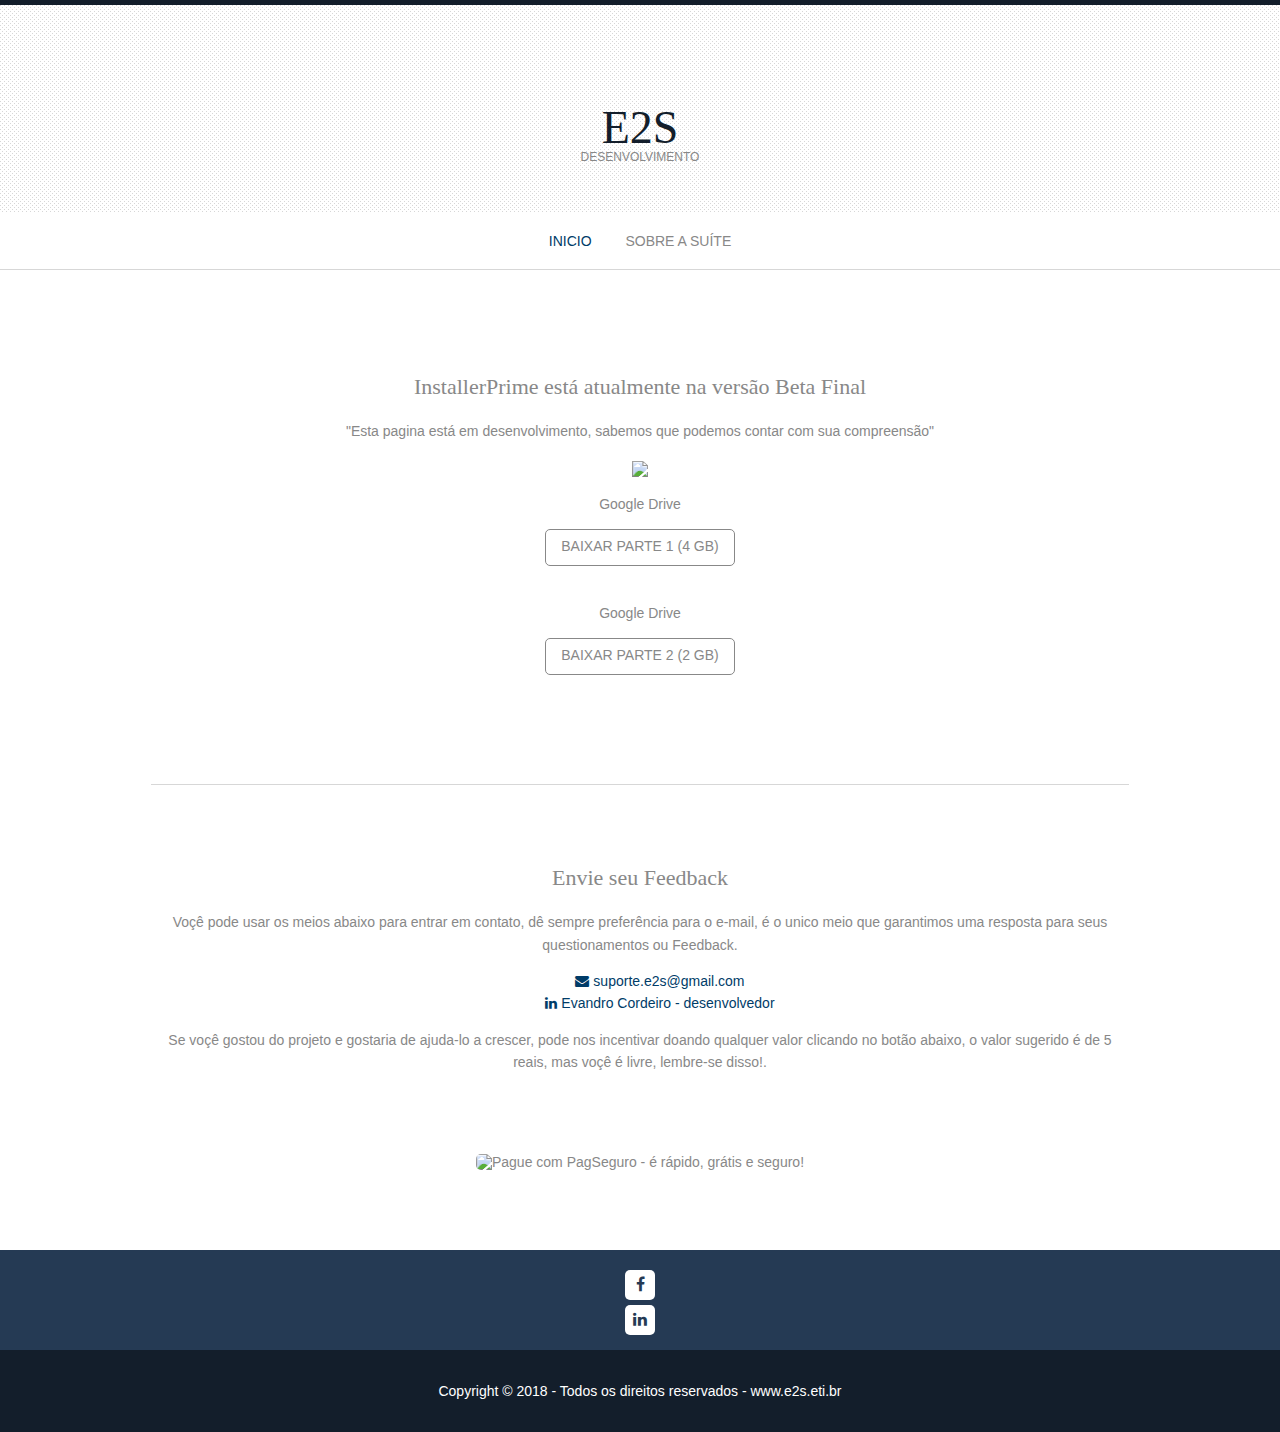
==== contact.html @ c91b610c "Update contact.html" ====
<!DOCTYPE html>

<html>
<head>
<title>E2S Desenvolvimento</title>
<meta charset="utf-8">
<meta name="viewport" content="width=device-width, initial-scale=1.0, maximum-scale=1.0, user-scalable=no">
<link href="layout/styles/layout.css" rel="stylesheet" type="text/css" media="all">

<script language="JavaScript" type="text/javascript">
<!--
var vCont = 0;
function conta(){
vCont = vCont + 1;
document.getElementById('contador').value = vCont;
}
//-->
</script>
</head>
<body id="top">

<div class="wrapper row1">
  <header id="header" class="hoc clear"> 
  
    <div id="logo">
      <h1><a href="index.html">E2S</a></h1>
      <p>Desenvolvimento</p>
    </div>
   
  </header>
</div>

<div class="wrapper row2">
  <nav id="mainav" class="hoc clear"> 
  
    <ul class="clear">
      <li class="active"><a href="index.html">Inicio</a></li>
      <li><a href="suite.html">Sobre a suíte</a></li>
    </ul>

  </nav>
</div>

<div id="drive" class="wrapper row3">
<section class="group center">
<h2 class="heading"><br><br><br><br>InstallerPrime está atualmente na versão Beta Final</h2>
<center><p>"Esta pagina está em desenvolvimento, sabemos que podemos contar com sua compreensão"</p></center>
<center><img  width="24" height="24" src='images/drive.png'/><p>Google Drive</p></center>
<a class="btn"  href="https://drive.google.com/file/d/1_bEuiXHigcuoL510w7KrJ0JxFjh6XC41/view?usp=sharing" target="_blank" value="Baixar parte 1 (4 GB)" onclick="conta();">Baixar parte 1 (4 GB)</a><br><br>
<!-- <center><input type="text" id="contador" name="isso"  size="5" /></center> -->
<center><p>Google Drive</p></center>
<a class="btn"  href="https://drive.google.com/file/d/1De5L7jbhelhsJ4rB34UxVTHC0vvTZfUJ/view?usp=sharing" target="_blank" value="Baixar parte 1 (4 GB)" onclick="conta();">Baixar parte 2 (2 GB)</a><br><br>
<!--<center><input type="text" id="contador" name="isso"  size="5" /></center> -->

</section>
  
</div>

<div class="wrapper row3">
  <main class="container hoc clear"> 

    <hr class="btmspace-80">
    <section class="group center">
      <div class="center btmspace-80">
        <h6>Envie seu Feedback</h6>
		<p>Voçê pode usar os meios abaixo para entrar em contato, dê sempre preferência para o e-mail, é o unico meio que garantimos uma resposta para seus questionamentos ou Feedback.</p>
		<ul>
		<a class="faicon-envelope" target="_blank"><i class="fa fa-envelope"></i> suporte.e2s@gmail.com</a><br>
		<a class="faicon-linkedin" href="https://www.linkedin.com/in/evandro-cordeiro-485651ba/" target="_blank"><i class="fa fa-linkedin"></i> Evandro Cordeiro - desenvolvedor</a><br>
		</ul> 
		<p>Se voçê gostou do projeto e gostaria de ajuda-lo a crescer, pode nos incentivar doando qualquer valor clicando no botão abaixo, o valor sugerido é de 5 reais, mas voçê é livre, lembre-se disso!.<br></p>
      </div>
	  <!-- INICIO FORMULARIO BOTAO PAGSEGURO -->
	<center><form action="https://pagseguro.uol.com.br/checkout/v2/donation.html" target="_blank" method="post">
	<!-- NÃO EDITE OS COMANDOS DAS LINHAS ABAIXO -->
	<input type="hidden" name="currency" value="BRL" />
	<input type="hidden" name="receiverEmail" value="evandro.cor@hotmail.com" />
	<input type="hidden" name="iot" value="button" />
	<input type="image" src="https://stc.pagseguro.uol.com.br/public/img/botoes/doacoes/209x48-doar-assina.gif" name="submit" alt="Pague com PagSeguro - é rápido, grátis e seguro!" />
</form></center>
<!-- FINAL FORMULARIO BOTAO PAGSEGURO -->
 
    </section>
    <div id="pagseguro" class="clear"></div>
  </main>
</div>

<div id="contato" class="wrapper row4">
  <footer id="footer" class="hoc clear"> 
   

      <ul class="faico clear">
        <center><li><a class="faicon-facebook" href="#" target="_blank"><i class="fa fa-facebook"></i></a></li></center>
        <center><li><a class="faicon-linkedin" href="https://www.linkedin.com/in/evandro-cordeiro-485651ba/" target="_blank"><i class="fa fa-linkedin"></i></a></li></center>
      </ul>
    </div>

  </footer>
</div>

<div class="wrapper row5">
  <div id="copyright" class="hoc clear"> 
    <center><p>Copyright &copy; 2018 - Todos os direitos reservados - <a href="#">www.e2s.eti.br</a></p></center>
    
  </div>
</div>

<a id="backtotop" href="#top"><i class="fa fa-chevron-up"></i></a>
<!-- JAVASCRIPTS -->
<script src="layout/scripts/jquery.min.js"></script>
<script src="layout/scripts/jquery.backtotop.js"></script>
<script src="layout/scripts/jquery.mobilemenu.js"></script>
<!-- IE9 Placeholder Support -->
<script src="layout/scripts/jquery.placeholder.min.js"></script>
<!-- / IE9 Placeholder Support -->
<!-- Homepage specific -->
<script src="layout/scripts/jquery.flexslider-min.js"></script>
</body>
</html>
---- layout/styles/layout.css ----
@charset "utf-8";
/*
Template Name: Olester
Author: <a href="http://www.os-templates.com/">OS Templates</a>
Author URI: http://www.os-templates.com/
Licence: Free to use under our free template licence terms
Licence URI: http://www.os-templates.com/template-terms
File: Layout CSS
*/

@import url("fontawesome-4.4.0.min.css");
@import url("custom.flexslider.css");
@import url("framework.css");

/* Rows
--------------------------------------------------------------------------------------------------------------- */
.row0, .row0 a{}
.row1{border-top:5px solid;}
.row2{border-bottom:1px solid;}
.row3, .row3 a{}
.row4, .row4 a{}
.row5, .row5 a{}


/* Header
--------------------------------------------------------------------------------------------------------------- */
#header{padding:100px 0 50px; text-align:center; text-transform:uppercase;}

#header #logo{}
#header #logo *{margin:0; padding:0; line-height:1;}
#header #logo h1{font-size:46px;}
#header #logo p{font-size:12px;}


/* Page Intro
--------------------------------------------------------------------------------------------------------------- */
#pageintro{padding:60px 0 35px; text-align:center;}

#pageintro *{margin:0 auto 50px; padding:0;}
#pageintro .heading{font-size:38px; font-style:bold;}
#pageintro p{max-width:50%; line-height:1.8;}
#pageintro footer{margin:0;}
#pageintro .btn{margin:0; padding:15px 25px 17px;}


/* Content Area
--------------------------------------------------------------------------------------------------------------- */
.container{padding:80px 0;}

/* Content */
.container .content{}

.icon{z-index:1; display:inline-block; position:relative; width:100px; height:100px; line-height:100px; font-size:46px; text-align:center;}
.icon.square{margin-bottom:40px; border-radius:5px;}
.icon.square::before{z-index:-1; display:block; position:absolute; top:100px; left:25px; width:0; height:0; content:""; opacity:0; border:solid transparent; border-width:25px 25px 0 25px;}
li:hover > .icon.square::before{opacity:1;}
/* Sliding arrow effect - remove if not wanted - if removed the arrow will simply appear without a slide effect */
li:hover > .icon.square::before{animation:slide-ttb 300ms ease-out;}
@keyframes slide-ttb{0%{top:0; left:0;} 100%{top:100px; left:25px;}}
/* End sliding arrow effect */
.icon.round{margin-bottom:60px; border:8px solid; border-radius:50%; line-height:82px;}
.icon.round::before, .icon.round::after{display:block; position:absolute; top:100px; left:32px; width:20px; height:20px; border-radius:50%; content:""; opacity:1;}
.icon.round::before{width:8px; height:10px; top:92px; left:38px; border-radius:0;}
/* Spinning icons - remove if not wanted - if removed the icons wont spin at all */
article .icon.round .fa{transform:rotate(0deg); transition:transform 500ms ease-in-out;}
article:hover .icon.round .fa{transform:rotate(360deg);}
/* End spinning icons */

/* Comments */
#comments ul{margin:0 0 40px 0; padding:0; list-style:none;}
#comments li{margin:0 0 10px 0; padding:15px;}
#comments .avatar{float:right; margin:0 0 10px 10px; padding:3px; border:1px solid;}
#comments address{font-weight:bold;}
#comments time{font-size:smaller;}
#comments .comcont{display:block; margin:0; padding:0;}
#comments .comcont p{margin:10px 5px 10px 0; padding:0;}

#comments form{display:block; width:100%;}
#comments input, #comments textarea{width:100%; padding:10px; border:1px solid;}
#comments textarea{overflow:auto;}
#comments div{margin-bottom:15px;}
#comments input[type="submit"], #comments input[type="reset"]{display:inline-block; width:auto; min-width:150px; margin:0; padding:8px 5px; cursor:pointer;}

/* Sidebar */
.container .sidebar{}

.sidebar .sdb_holder{margin-bottom:50px;}
.sidebar .sdb_holder:last-child{margin-bottom:0;}


/* Testimonials
--------------------------------------------------------------------------------------------------------------- */
#testimonials{}

#testimonials .slides{}
#testimonials .slides li{}
#testimonials .slides li .flex-content{padding:100px 0; text-align:center;}
#testimonials .slides li .flex-content blockquote{max-width:75%; margin:0 auto; line-height:1.8;}
#testimonials .slides li .flex-content figure{margin-bottom:30px;}
#testimonials .slides li .flex-content figure img{}
#testimonials .slides li .flex-content figure figcaption{}
#testimonials .slides li .flex-content figure figcaption em{font-size:.8rem;}


/* Latest
--------------------------------------------------------------------------------------------------------------- */
#latest{padding:100px 0;}

#latest .carousel-items li{width:306px; margin-right:20px; padding-bottom:5px; text-align:center;}
#latest .carousel-items li figure{border:1px solid;}
#latest .carousel-items li figure figcaption{padding:25px 20px;}
#latest .carousel-items li figure figcaption *{margin:0; padding:0;}
#latest .carousel-items li figure figcaption time{font-size:.8rem;}
#latest .carousel-items li figure figcaption .heading{margin-bottom:15px;}


/* Clients
--------------------------------------------------------------------------------------------------------------- */
#clients{padding:50px 0 20px;}/* Bottom padding reduced due to the bottom margin on the li */

#clients ul li{margin-bottom:30px; text-align:center;}
#clients ul a{opacity:.5;}
#clients ul a:hover{opacity:1;}


/* Footer
--------------------------------------------------------------------------------------------------------------- */
#footer{padding:15px 0; line-height:2;}

#footer .title{margin:0 0 30px 0; font-size:16px; text-transform:uppercase;}

#footer .linklist li{margin-bottom:10px;}
#footer .linklist li:last-child{margin-bottom:0;}

#footer .smallfont{margin:0; font-size:.8rem;}

#footer input, #footer button{border:none;}
#footer input{display:block; width:100%; padding:8px;}
#footer button{padding:6px 12px 8px; text-transform:uppercase; cursor:pointer;}


/* Copyright
--------------------------------------------------------------------------------------------------------------- */
#copyright{padding:30px 0;}
#copyright *{margin:0; padding:0;}


/* Transition Fade
--------------------------------------------------------------------------------------------------------------- */
*, *::before, *::after{transition:all .3s ease-in-out;}


/* ------------------------------------------------------------------------------------------------------------ */
/* ------------------------------------------------------------------------------------------------------------ */
/* ------------------------------------------------------------------------------------------------------------ */
/* ------------------------------------------------------------------------------------------------------------ */
/* ------------------------------------------------------------------------------------------------------------ */


/* Navigation
--------------------------------------------------------------------------------------------------------------- */
nav ul, nav ol{margin:0; padding:0; list-style:none;}

#mainav, #breadcrumb, .sidebar nav{line-height:normal;}
#mainav .drop::after, #mainav li li .drop::after, #breadcrumb li a::after, .sidebar nav a::after{position:absolute; font-family:"FontAwesome"; font-size:10px; line-height:10px;}

/* Top Navigation */
#mainav{}
#mainav ul{text-align:center; text-transform:uppercase;}
#mainav ul ul{z-index:9999; position:absolute; width:160px; text-align:left; text-transform:none;}
#mainav ul ul ul{left:160px; top:0;}
#mainav li{display:inline-block; position:relative; margin:0 30px 0 0; padding:0;}
#mainav li:last-child{margin-right:0;}
#mainav li li{width:100%; margin:0;}
#mainav li a{display:block; padding:20px 0;}
#mainav li li a{border:solid; border-width:0 0 1px 0;}
#mainav .drop{padding-left:15px;}
#mainav li li a, #mainav li li .drop{display:block; margin:0; padding:10px 15px;}
#mainav .drop::after, #mainav li li .drop::after{content:"\f0d7";}
#mainav .drop::after{top:25px; left:5px;}
#mainav li li .drop::after{top:15px; left:5px;}
#mainav ul ul{visibility:hidden; opacity:0;}
#mainav ul li:hover > ul{visibility:visible; opacity:1;}

#mainav form{display:none; margin:0; padding:0;}
#mainav form select, #mainav form select option{display:block; cursor:pointer; outline:none;}
#mainav form select{width:100%; padding:5px; border:1px solid;}
#mainav form select option{margin:5px; padding:0; border:none;}

/* Breadcrumb */
#breadcrumb{padding:50px 0; text-align:center;}
#breadcrumb ul{margin:0; padding:0; list-style:none;}
#breadcrumb li{display:inline-block; margin:0 6px 0 0; padding:0;}
#breadcrumb li a{display:block; position:relative; margin:0; padding:0 12px 0 0; font-size:12px; text-transform:capitalize;}
#breadcrumb li a::after{top:3px; right:0; content:"\f101";}
#breadcrumb li:last-child a{margin:0; padding:0; cursor:default;}
#breadcrumb li:last-child a::after{display:none;}

/* Sidebar Navigation */
.sidebar nav{display:block; width:100%;}
.sidebar nav li{margin:0 0 3px 0; padding:0;}
.sidebar nav a{display:block; position:relative; margin:0; padding:5px 10px 5px 15px; text-decoration:none; border:solid; border-width:0 0 1px 0;}
.sidebar nav a::after{top:9px; left:5px; content:"\f101";}
.sidebar nav ul ul a{padding-left:35px;}
.sidebar nav ul ul a::after{left:25px;}
.sidebar nav ul ul ul a{padding-left:55px;}
.sidebar nav ul ul ul a::after{left:45px;}

/* Pagination */
.pagination{display:block; width:100%; text-align:center; clear:both;}
.pagination li{display:inline-block; margin:0 2px 0 0;}
.pagination li:last-child{margin-right:0;}
.pagination a, .pagination strong{display:block; padding:8px 11px; border:1px solid; background-clip:padding-box; font-weight:normal;}

/* Back to Top */
#backtotop{z-index:999; display:inline-block; position:fixed; visibility:hidden; bottom:20px; right:20px; width:36px; height:36px; line-height:36px; border-radius:5px; font-size:16px; text-align:center; opacity:.2;}
#backtotop i{display:block; width:100%; height:100%; line-height:inherit;}
#backtotop.visible{visibility:visible; opacity:.5;}
#backtotop:hover{opacity:1;}


/* Tables
--------------------------------------------------------------------------------------------------------------- */
table, th, td{border:1px solid; border-collapse:collapse; vertical-align:top;}
table, th{table-layout:auto;}
table{width:100%; margin-bottom:15px;}
th, td{padding:5px 8px;}
td{border-width:0 1px;}


/* Gallery
--------------------------------------------------------------------------------------------------------------- */
#gallery{display:block; width:100%; margin-bottom:50px;}
#gallery figure figcaption{display:block; width:100%; clear:both;}
#gallery li{margin-bottom:30px;}


/* Font Awesome Social Icons
--------------------------------------------------------------------------------------------------------------- */
.faico{margin:0; padding:0; list-style:none;}
.faico li{display:inline-block; margin:5px 2px 0 0; padding:0; line-height:normal;}
.faico li:last-child{margin-right:0;}
.faico a{display:inline-block; width:30px; height:30px; line-height:30px; font-size:16px; text-align:center; border-radius:5px;}


/* ------------------------------------------------------------------------------------------------------------ */
/* ------------------------------------------------------------------------------------------------------------ */
/* ------------------------------------------------------------------------------------------------------------ */
/* ------------------------------------------------------------------------------------------------------------ */
/* ------------------------------------------------------------------------------------------------------------ */


/* Colours
--------------------------------------------------------------------------------------------------------------- */
body{color:#FFFFFF; background-color:#131E2B;}
a{color:#003C68;}
hr, .borderedbox{border-color:#D7D7D7;}
label span{color:#FF0000; background-color:inherit;}
input:focus, textarea:focus, *:required:focus{border-color:#003C68;}
.overlay{color:#FFFFFF; background-color:inherit;}
.overlay::after{color:inherit; background-color:rgba(37,58,84,.55);}
.btn{color:inherit; background-color:transparent; border-color:inherit;}
.btn:hover{color:#FFFFFF; background-color:#003C68; border-color:#003C68;}


/* Rows */
.row0{color:#888888; background-color:#F5F5F5;}
.row1{color:#888888; background:url([data-uri]);/* Generate a pattern here: http://www.patternify.com */ background-color:#FFFFFF; border-color:#131E2B;}
.row2{color:#888888; background-color:#FFFFFF; border-color:#D7D7D7;}
.row3{color:#888888; background-color:#FFFFFF;}
.row4{color:#D7D7D7; background-color:#253A54;}
.row4 a{color:#FFFFFF; background-color:inherit;}
.row5, .row5 a{color:#FFFFFF; background-color:#131E2B;}


/* Header */
#header #logo a{color:#131E2B;}


/* Content Area */
.icon.square{color:#FFFFFF; background-color:#131E2B;}
.icon.square::before{border-top-color:#131E2B;}
li:hover > .icon.square{color:#FFFFFF; background-color:#003C68;}
li:hover > .icon.square::before{border-top-color:#003C68;}
.icon.round{color:inherit; border-color:#131E2B;}
.icon.round::before, .icon.round::after{background-color:#D7D7D7;}
article:hover .icon.round{color:#003C68; border-color:#003C68;}
article:hover .icon.round::after{background-color:#003C68;}


/* Testimonials */
#testimonials .flex-direction-nav a{color:inherit;}


/* Latest */
#latest .carousel-items li a figure{border-color:#D7D7D7}
#latest .carousel-items li a:hover figure{border-color:#4B4E50;}
#latest .carousel-items li a figure figcaption{color:#888888; background-color:#FFFFFF;}
#latest .carousel-items li a:hover figure figcaption{color:#FFFFFF; background-color:#131E2B;}


/* Footer */
#footer input{color:#FFFFFF; background-color:#131E2B;}
#footer button{color:#253A54; background-color:#FFFFFF;}

#footer .faico a{color:#253A54; background-color:#FFFFFF;}
#footer .faico a:hover{color:#FFFFFF;}
#footer .faicon-facebook:hover{background-color:#3B5998;}
#footer .faicon-google-plus:hover{background-color:#DB4A39;}
#footer .faicon-instagram:hover{background-color:#3F729B;}
#footer .faicon-linkedin:hover{background-color:#0E76A8;}
#footer .faicon-tumblr:hover{background-color:#34526F;}
#footer .faicon-twitter:hover{background-color:#00ACEE;}


/* Navigation */
#mainav li a{color:inherit;}
#mainav .active a, #mainav a:hover, #mainav li:hover > a{color:#003C68; background-color:inherit;}
#mainav li li a, #mainav .active li a{color:#FFFFFF; background-color:rgba(0,0,0,.6); border-color:rgba(0,0,0,.6);}
#mainav li li:hover > a, #mainav .active .active > a{color:#FFFFFF; background-color:#003C68;}
#mainav form select{border-color:#D7D7D7;}

#breadcrumb a{color:inherit; background-color:transparent;}

.container .sidebar nav a{color:inherit; border-color:#D7D7D7;}
.container .sidebar nav a:hover{color:#003C68;}

.pagination a, .pagination strong{border-color:#D7D7D7;}
.pagination .current *{color:#FFFFFF; background-color:#003C68;}

#backtotop{color:#FFFFFF; background-color:#003C68;}


/* Tables + Comments */
table, th, td, #comments .avatar, #comments input, #comments textarea{border-color:#D7D7D7;}
#comments input:focus, #comments textarea:focus, #comments *:required:focus{border-color:#003C68;}
th{color:#FFFFFF; background-color:#373737;}
tr, #comments li, #comments input[type="submit"], #comments input[type="reset"]{color:inherit; background-color:#FBFBFB;}
tr:nth-child(even), #comments li:nth-child(even){color:inherit; background-color:#F7F7F7;}
table a, #comments a{background-color:inherit;}


/* ------------------------------------------------------------------------------------------------------------ */
/* ------------------------------------------------------------------------------------------------------------ */
/* ------------------------------------------------------------------------------------------------------------ */
/* ------------------------------------------------------------------------------------------------------------ */
/* ------------------------------------------------------------------------------------------------------------ */


/* Media Queries
--------------------------------------------------------------------------------------------------------------- */
@-ms-viewport{width:device-width;}


/* Max Wrapper Width - Laptop, Desktop etc.
--------------------------------------------------------------------------------------------------------------- */
@media screen and (min-width:978px){
	.hoc{max-width:978px;}
}


/* Smartphone + Tablet
--------------------------------------------------------------------------------------------------------------- */
@media screen and (max-width:900px){
	.hoc{max-width:90%;}

	#header{}

	#mainav{padding:25px 0;}
	#mainav ul{display:none;}
	#mainav form{display:block;}

	#breadcrumb{}

	.container{}
	#comments input[type="reset"]{margin-top:10px;}
	.pagination li{display:inline-block; margin:0 5px 5px 0;}

	#footer{}

	#copyright{}
	#copyright p:first-of-type{margin-bottom:10px;}
}


@media screen and (max-width:750px){
	.imgl, .imgr{display:inline-block; float:none; margin:0 0 10px 0;}
	.fl_left, .fl_right{display:block; float:none;}
	.one_half, .one_third, .two_third, .one_quarter, .two_quarter, .three_quarter{display:block; float:none; width:auto; margin:0 0 30px 0; padding:0;}

	#pageintro p{max-width:none;}
	#testimonials .slides li .flex-content blockquote{max-width:none;}
}


/* Other
--------------------------------------------------------------------------------------------------------------- */
@media screen and (max-width:650px){
	.scrollable{display:block; width:100%; margin:0 0 30px 0; padding:0 0 15px 0; overflow:auto; overflow-x:scroll;}
	.scrollable table{margin:0; padding:0; white-space:nowrap;}

	.inline li{display:block; margin-bottom:10px;}
	.pushright li{margin-right:0;}

	.font-x2{font-size:1.4rem;}
	.font-x3{font-size:1.6rem;}
}
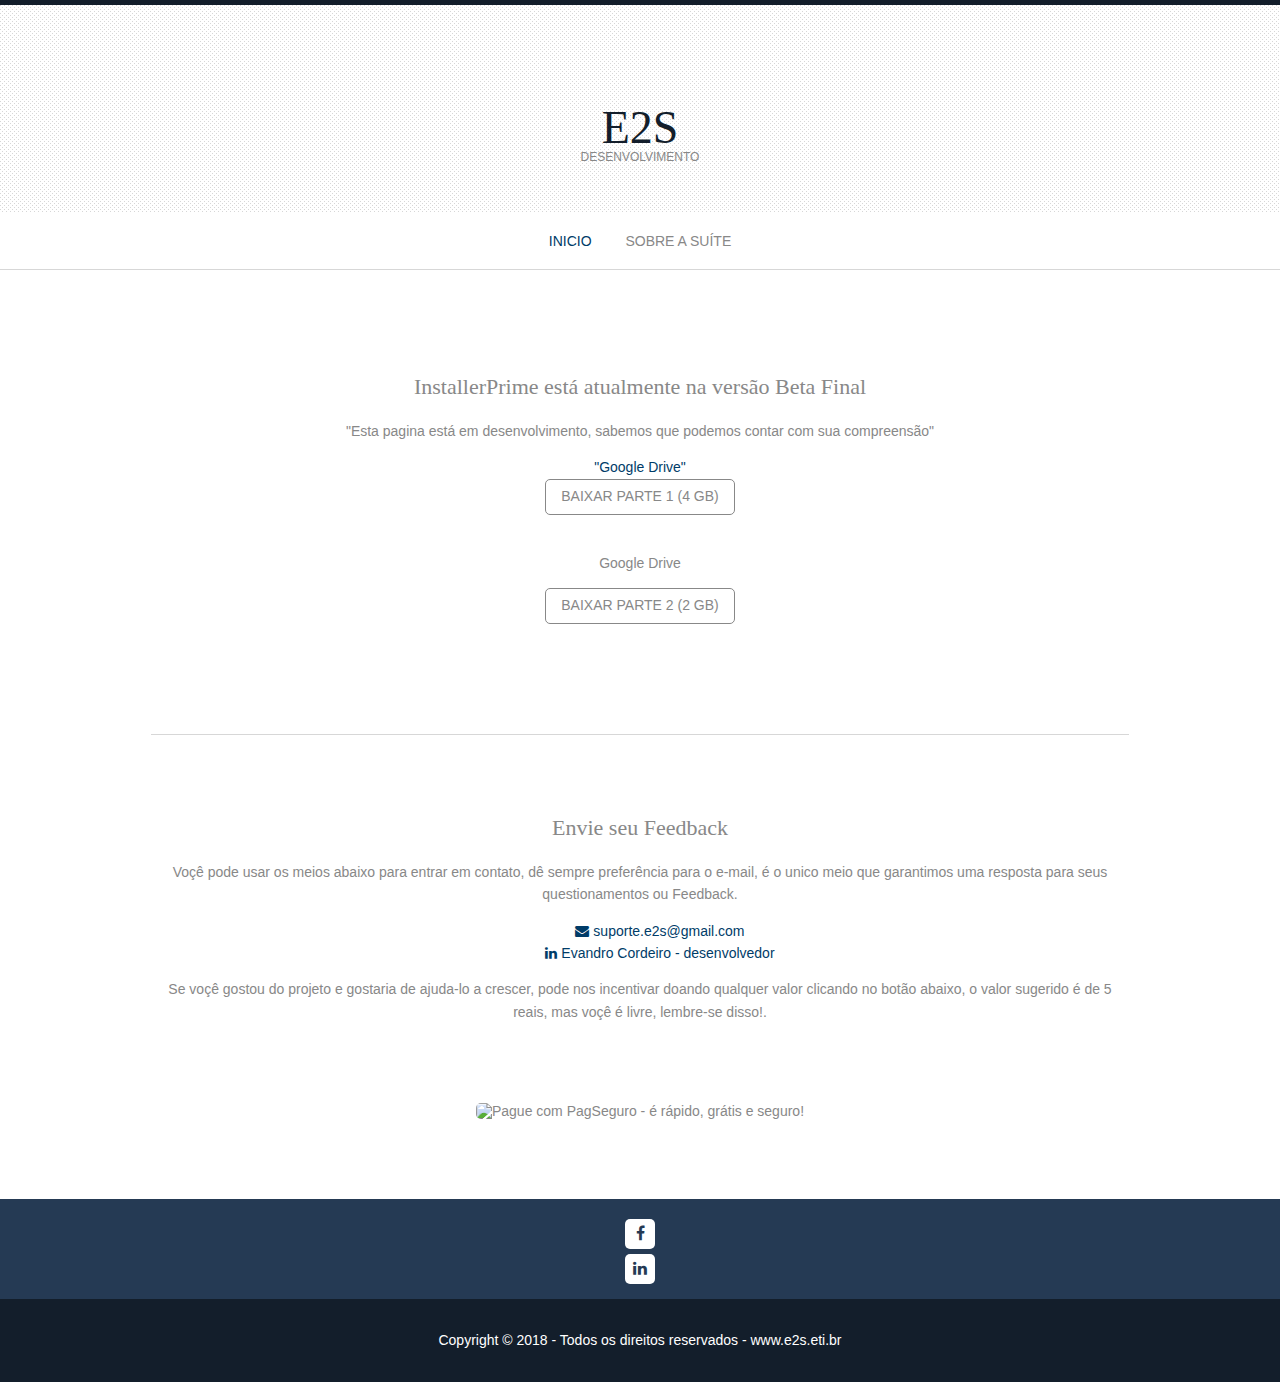
==== commit 7d3b1d7e: "Update contact.html" ====
--- a/contact.html
+++ b/contact.html
@@ -45,7 +45,7 @@
 <section class="group center">
 <h2 class="heading"><br><br><br><br>InstallerPrime está atualmente na versão Beta Final</h2>
 <center><p>"Esta pagina está em desenvolvimento, sabemos que podemos contar com sua compreensão"</p></center>
-<center><img  width="24" height="24" src='images/drive.png'/><p>Google Drive</p></center>
+<center><a img  width="2" height="2" src='images/drive.png'/>"Google Drive"</a></center>
 <a class="btn"  href="https://drive.google.com/file/d/1_bEuiXHigcuoL510w7KrJ0JxFjh6XC41/view?usp=sharing" target="_blank" value="Baixar parte 1 (4 GB)" onclick="conta();">Baixar parte 1 (4 GB)</a><br><br>
 <!-- <center><input type="text" id="contador" name="isso"  size="5" /></center> -->
 <center><p>Google Drive</p></center>
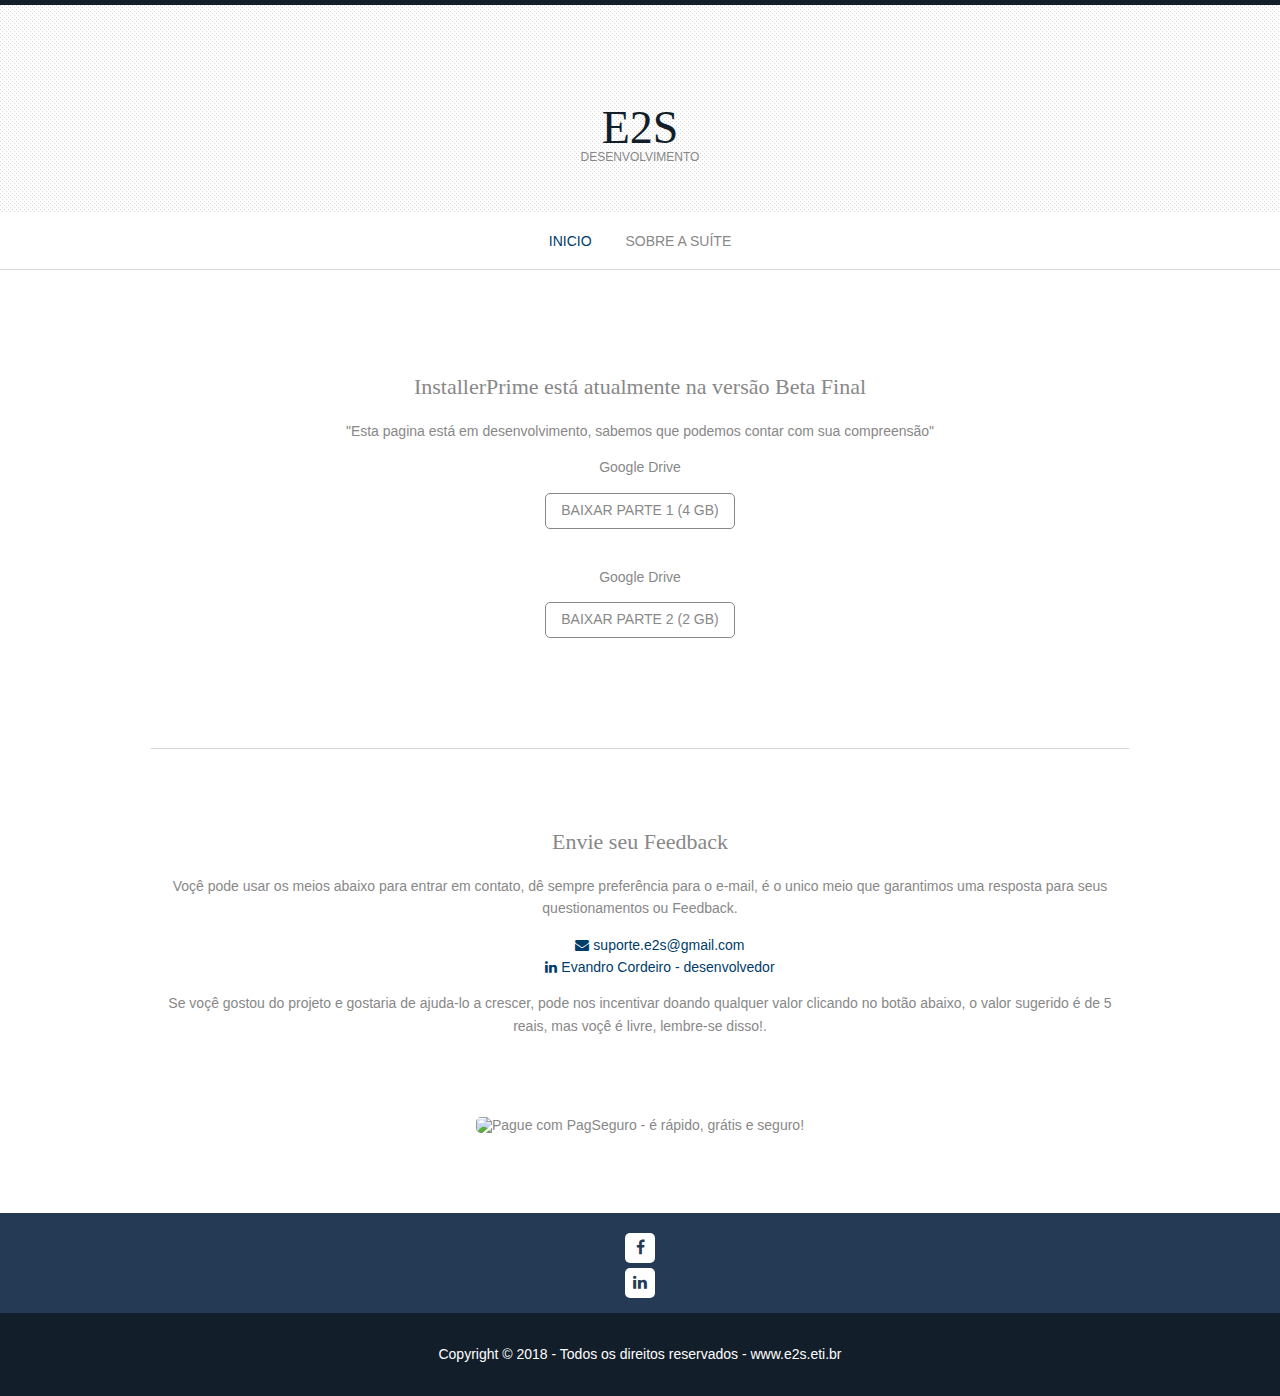
==== commit 6f4e631e: "Update contact.html" ====
--- a/contact.html
+++ b/contact.html
@@ -45,7 +45,7 @@
 <section class="group center">
 <h2 class="heading"><br><br><br><br>InstallerPrime está atualmente na versão Beta Final</h2>
 <center><p>"Esta pagina está em desenvolvimento, sabemos que podemos contar com sua compreensão"</p></center>
-<center><a img  width="2" height="2" src='images/drive.png'/>"Google Drive"</a></center>
+<center><p>Google Drive</p></center>
 <a class="btn"  href="https://drive.google.com/file/d/1_bEuiXHigcuoL510w7KrJ0JxFjh6XC41/view?usp=sharing" target="_blank" value="Baixar parte 1 (4 GB)" onclick="conta();">Baixar parte 1 (4 GB)</a><br><br>
 <!-- <center><input type="text" id="contador" name="isso"  size="5" /></center> -->
 <center><p>Google Drive</p></center>
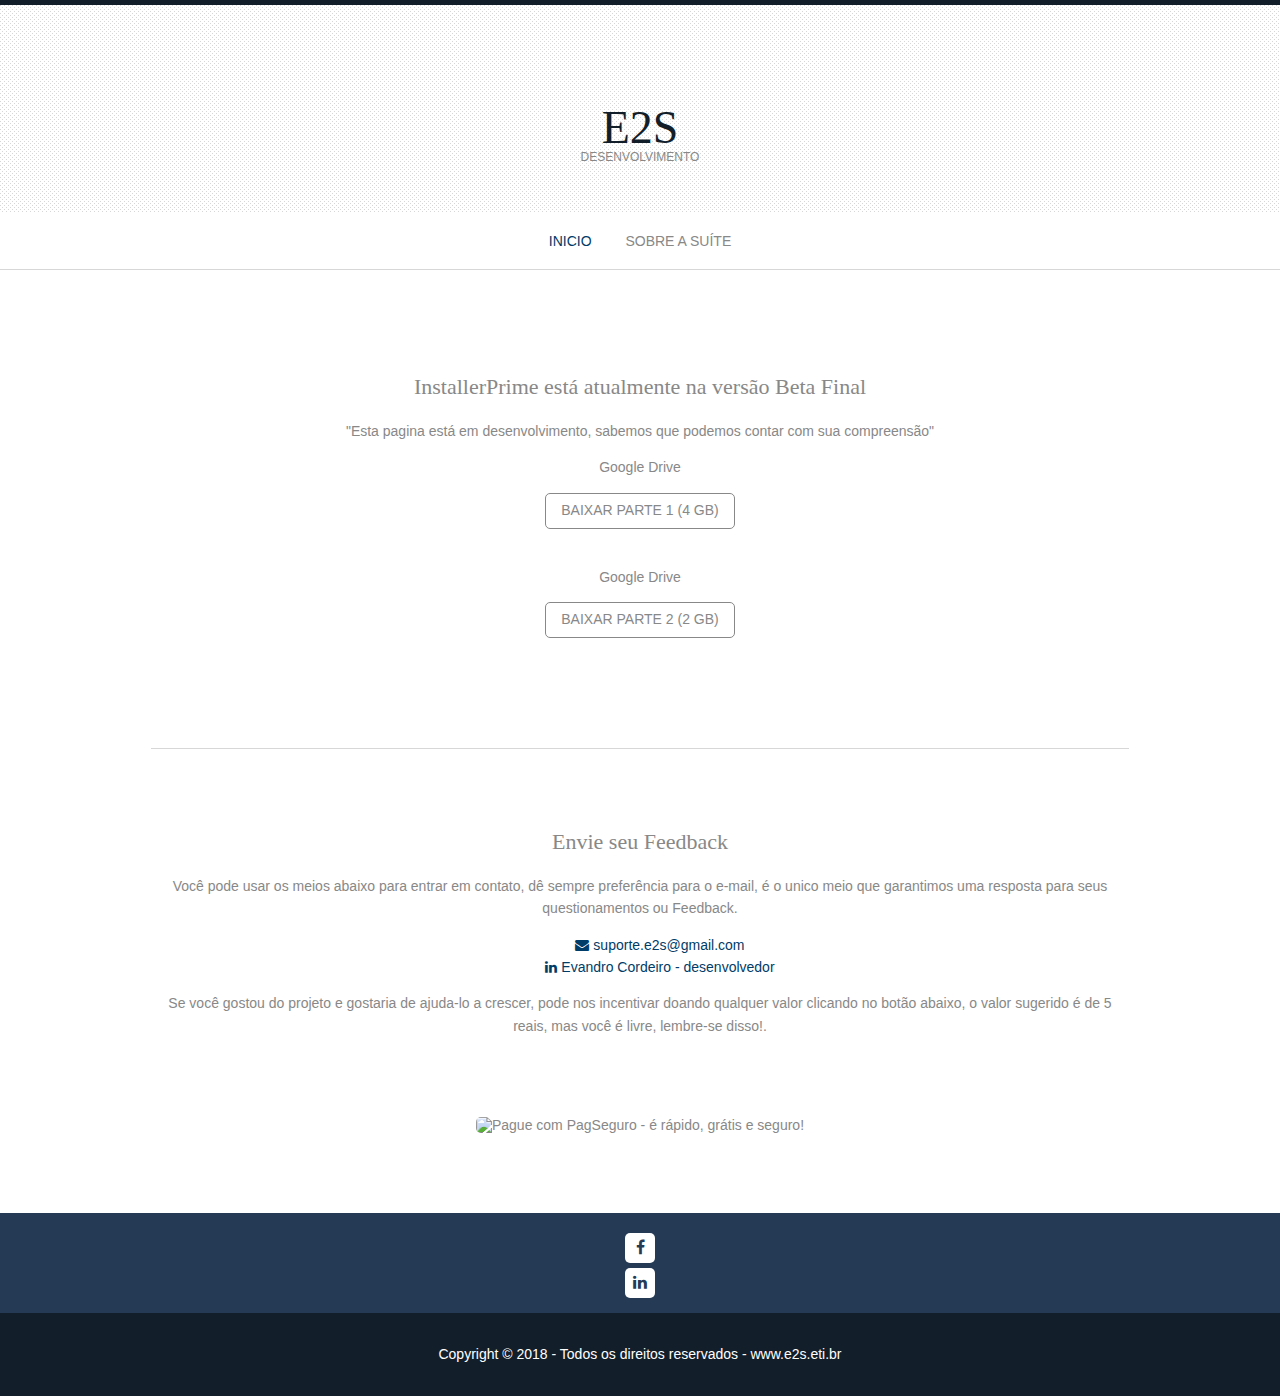
==== commit 51db1037: "Update contact.html" ====
--- a/contact.html
+++ b/contact.html
@@ -63,12 +63,12 @@
     <section class="group center">
       <div class="center btmspace-80">
         <h6>Envie seu Feedback</h6>
-		<p>Voçê pode usar os meios abaixo para entrar em contato, dê sempre preferência para o e-mail, é o unico meio que garantimos uma resposta para seus questionamentos ou Feedback.</p>
+		<p>Você pode usar os meios abaixo para entrar em contato, dê sempre preferência para o e-mail, é o unico meio que garantimos uma resposta para seus questionamentos ou Feedback.</p>
 		<ul>
 		<a class="faicon-envelope" target="_blank"><i class="fa fa-envelope"></i> suporte.e2s@gmail.com</a><br>
 		<a class="faicon-linkedin" href="https://www.linkedin.com/in/evandro-cordeiro-485651ba/" target="_blank"><i class="fa fa-linkedin"></i> Evandro Cordeiro - desenvolvedor</a><br>
 		</ul> 
-		<p>Se voçê gostou do projeto e gostaria de ajuda-lo a crescer, pode nos incentivar doando qualquer valor clicando no botão abaixo, o valor sugerido é de 5 reais, mas voçê é livre, lembre-se disso!.<br></p>
+		<p>Se você gostou do projeto e gostaria de ajuda-lo a crescer, pode nos incentivar doando qualquer valor clicando no botão abaixo, o valor sugerido é de 5 reais, mas você é livre, lembre-se disso!.<br></p>
       </div>
 	  <!-- INICIO FORMULARIO BOTAO PAGSEGURO -->
 	<center><form action="https://pagseguro.uol.com.br/checkout/v2/donation.html" target="_blank" method="post">
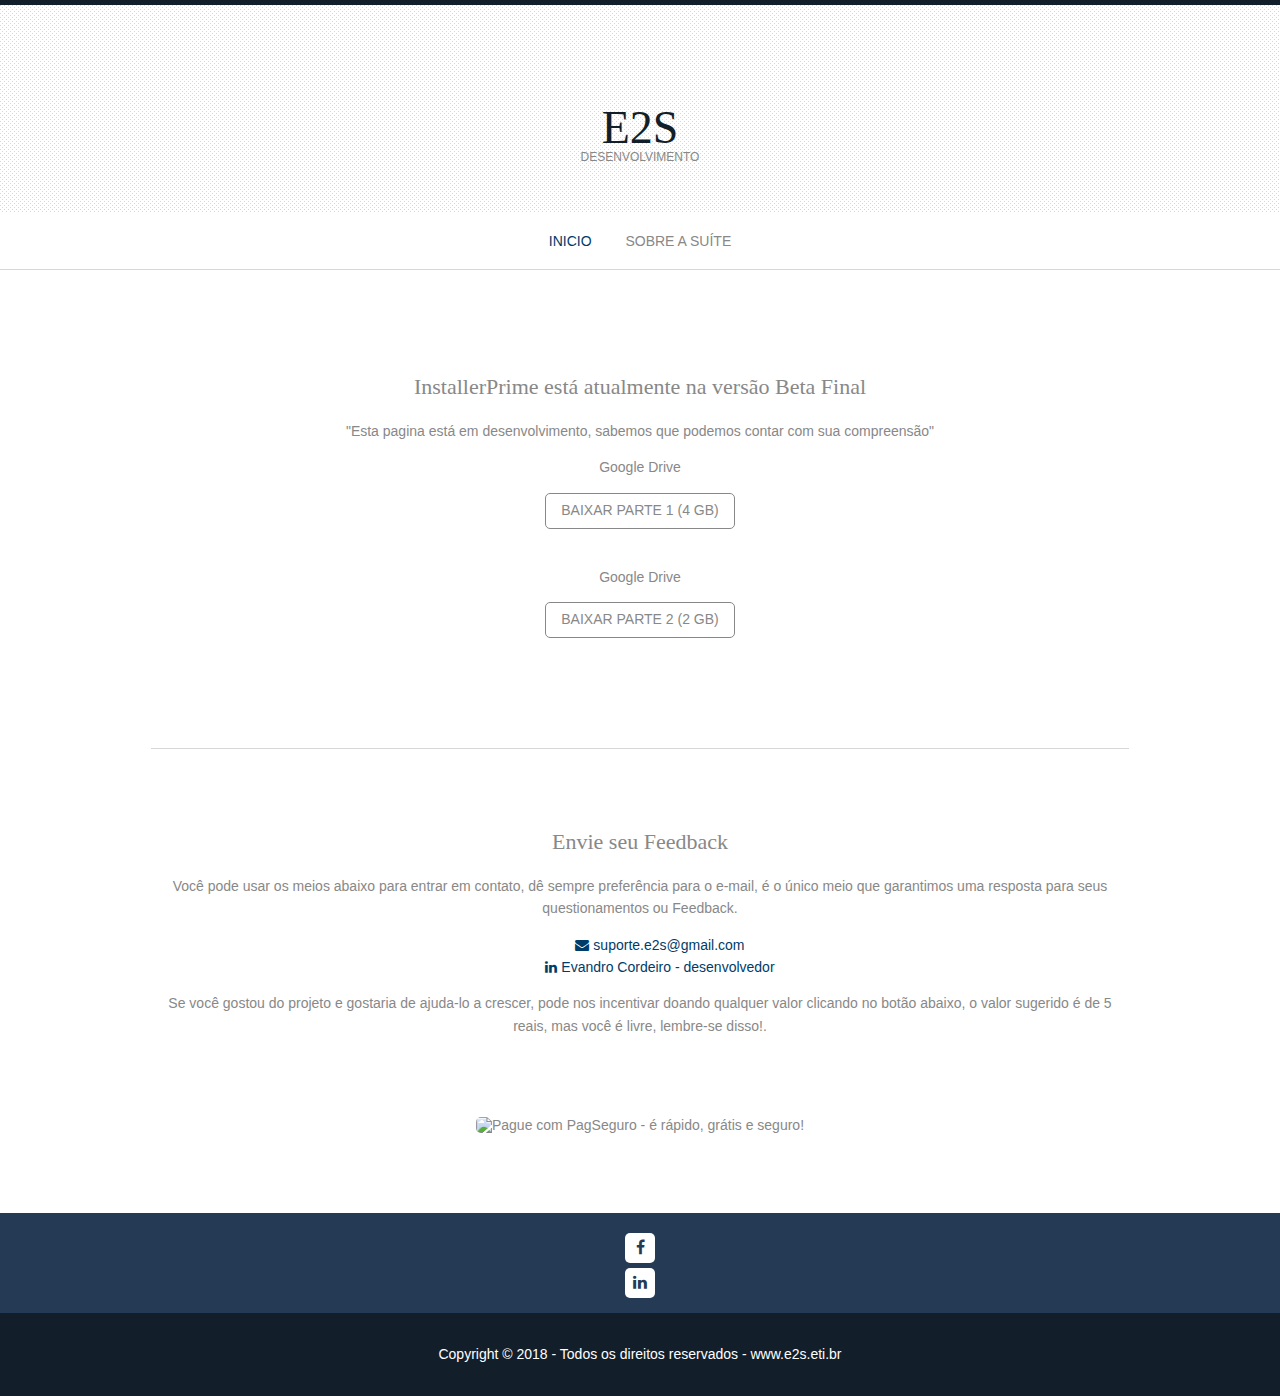
==== commit 19292d67: "Update contact.html" ====
--- a/contact.html
+++ b/contact.html
@@ -63,7 +63,7 @@
     <section class="group center">
       <div class="center btmspace-80">
         <h6>Envie seu Feedback</h6>
-		<p>Você pode usar os meios abaixo para entrar em contato, dê sempre preferência para o e-mail, é o unico meio que garantimos uma resposta para seus questionamentos ou Feedback.</p>
+		<p>Você pode usar os meios abaixo para entrar em contato, dê sempre preferência para o e-mail, é o único meio que garantimos uma resposta para seus questionamentos ou Feedback.</p>
 		<ul>
 		<a class="faicon-envelope" target="_blank"><i class="fa fa-envelope"></i> suporte.e2s@gmail.com</a><br>
 		<a class="faicon-linkedin" href="https://www.linkedin.com/in/evandro-cordeiro-485651ba/" target="_blank"><i class="fa fa-linkedin"></i> Evandro Cordeiro - desenvolvedor</a><br>
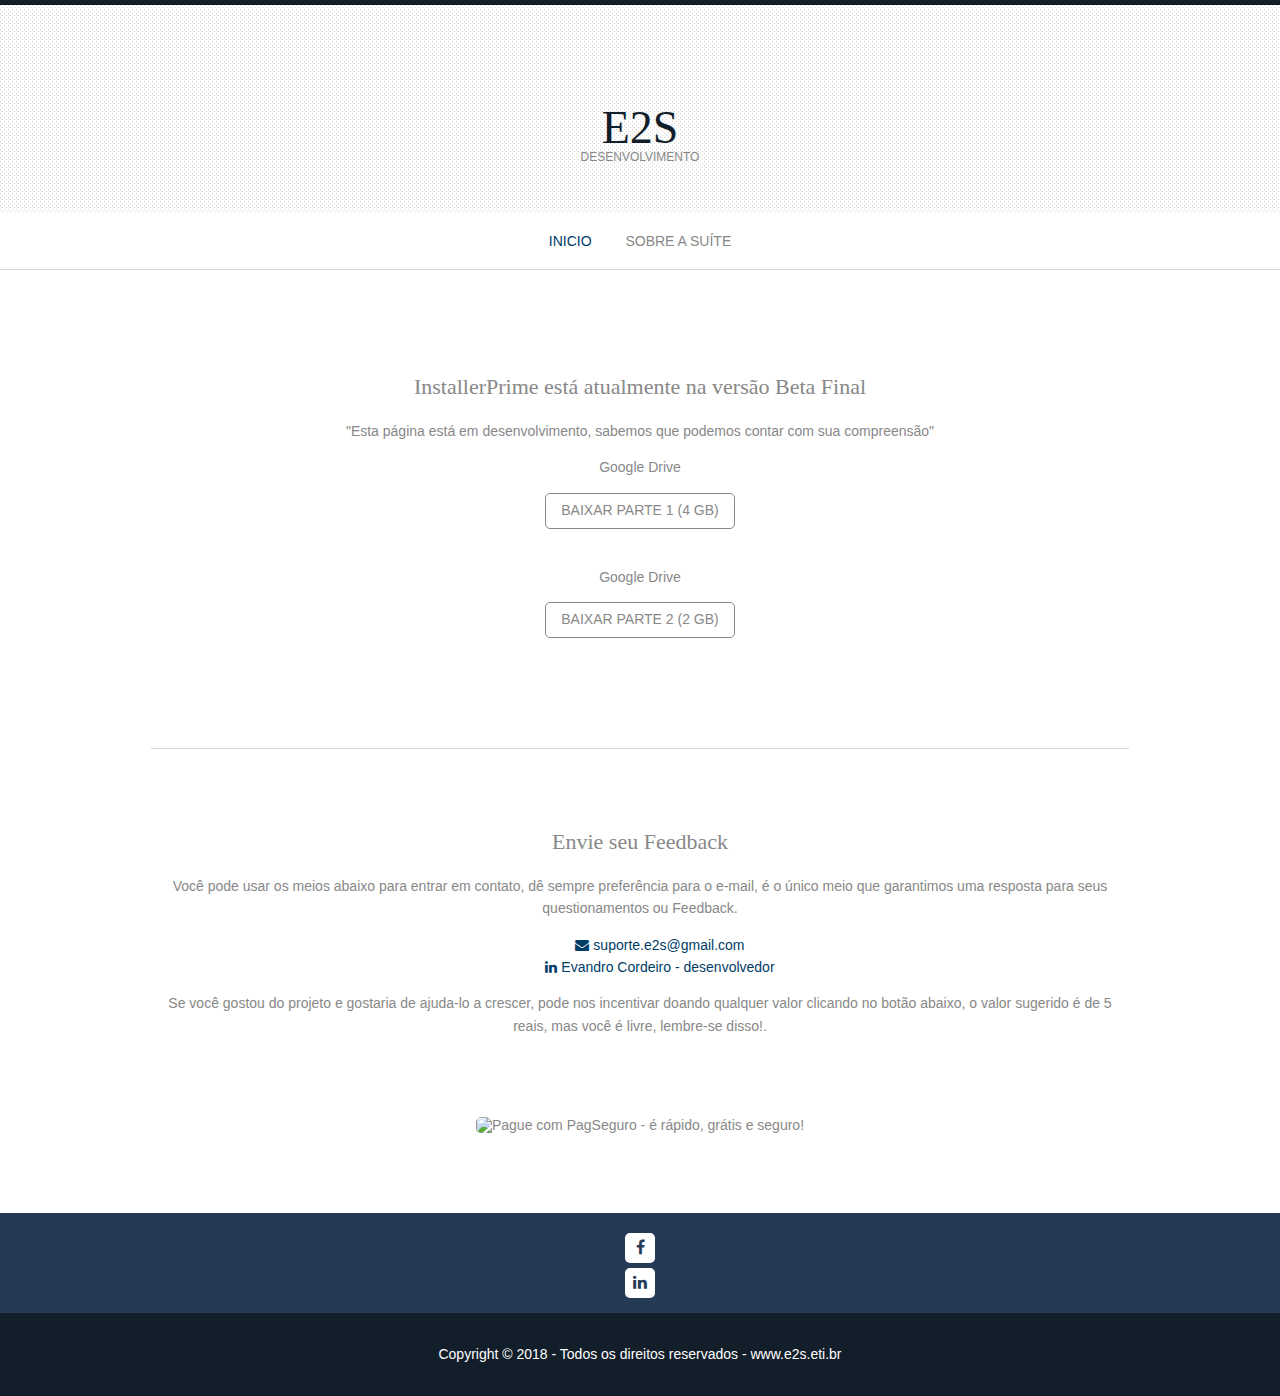
==== commit 9ca8e2af: "Update contact.html" ====
--- a/contact.html
+++ b/contact.html
@@ -44,7 +44,7 @@
 <div id="drive" class="wrapper row3">
 <section class="group center">
 <h2 class="heading"><br><br><br><br>InstallerPrime está atualmente na versão Beta Final</h2>
-<center><p>"Esta pagina está em desenvolvimento, sabemos que podemos contar com sua compreensão"</p></center>
+<center><p>"Esta página está em desenvolvimento, sabemos que podemos contar com sua compreensão"</p></center>
 <center><p>Google Drive</p></center>
 <a class="btn"  href="https://drive.google.com/file/d/1_bEuiXHigcuoL510w7KrJ0JxFjh6XC41/view?usp=sharing" target="_blank" value="Baixar parte 1 (4 GB)" onclick="conta();">Baixar parte 1 (4 GB)</a><br><br>
 <!-- <center><input type="text" id="contador" name="isso"  size="5" /></center> -->
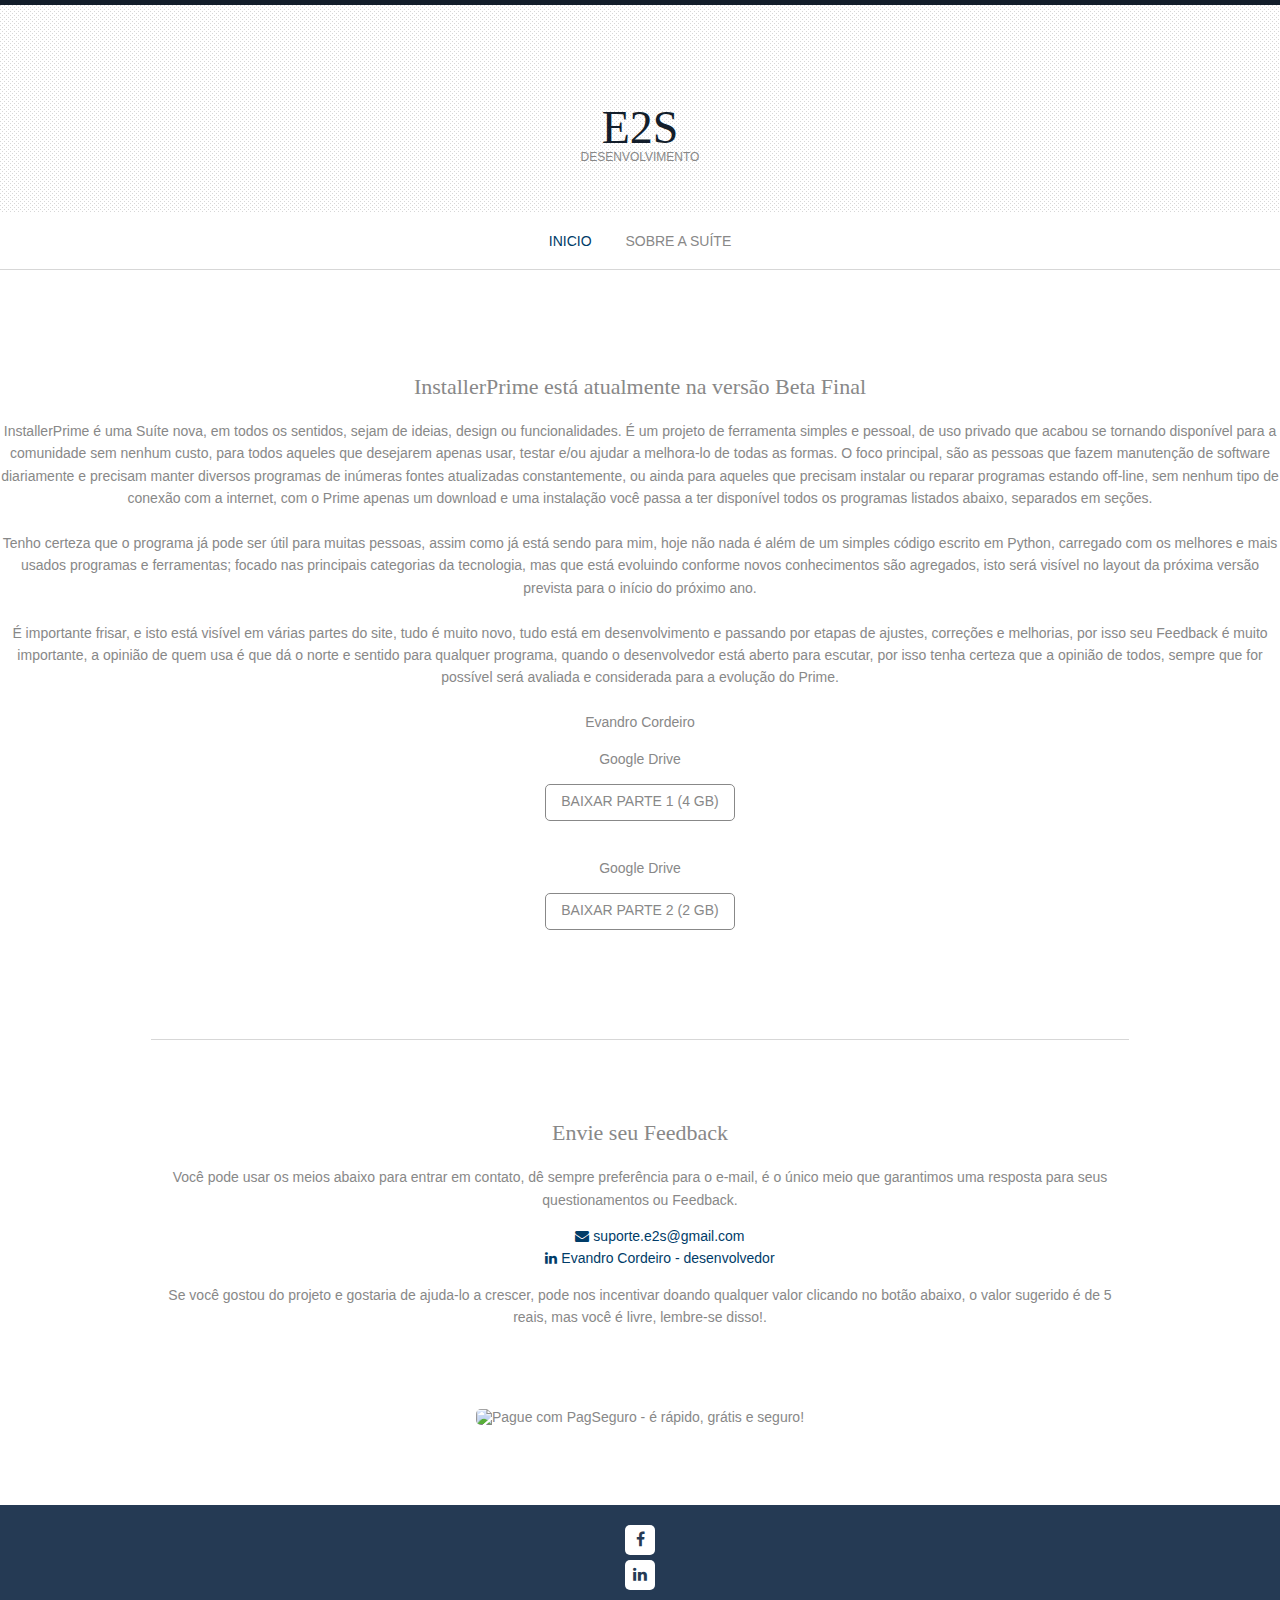
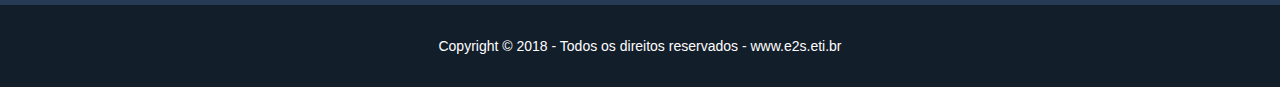
==== commit 3177ea10: "Update contact.html" ====
--- a/contact.html
+++ b/contact.html
@@ -44,7 +44,12 @@
 <div id="drive" class="wrapper row3">
 <section class="group center">
 <h2 class="heading"><br><br><br><br>InstallerPrime está atualmente na versão Beta Final</h2>
-<center><p>"Esta página está em desenvolvimento, sabemos que podemos contar com sua compreensão"</p></center>
+<center><p>InstallerPrime é uma Suíte nova, em todos os sentidos, sejam de ideias, design ou funcionalidades. É um projeto de ferramenta simples e pessoal, de uso privado que acabou se tornando disponível para a comunidade sem nenhum custo, para todos aqueles que desejarem apenas usar, testar e/ou ajudar a melhora-lo de todas as formas.<br<br>
+O foco principal, são as pessoas que fazem manutenção de software diariamente e precisam manter diversos programas de inúmeras fontes atualizadas constantemente, ou ainda para aqueles que precisam instalar ou reparar programas estando off-line, sem nenhum tipo de conexão com a internet, com o Prime apenas um download e uma instalação você passa a ter disponível todos os programas listados abaixo, separados em seções.<br><br>
+Tenho certeza que o programa já pode ser útil para muitas pessoas, assim como já está sendo para mim, hoje não nada é além de um simples código escrito em Python, carregado com os melhores e mais usados programas e ferramentas; focado nas principais categorias da tecnologia, mas que está evoluindo conforme novos conhecimentos são agregados, isto será visível no layout da próxima versão prevista para o início do próximo ano.<br><br>
+É importante frisar, e isto está visível em várias partes do site, tudo é muito novo, tudo está em desenvolvimento e passando por etapas de ajustes, correções e melhorias, por isso seu Feedback é muito importante, a opinião de quem usa é que dá o norte e sentido para qualquer programa, quando o desenvolvedor está aberto para escutar, por isso tenha certeza que a opinião de todos, sempre que for possível será avaliada e considerada para a evolução do Prime.<br><br> 
+									           Evandro Cordeiro
+</p></center>
 <center><p>Google Drive</p></center>
 <a class="btn"  href="https://drive.google.com/file/d/1_bEuiXHigcuoL510w7KrJ0JxFjh6XC41/view?usp=sharing" target="_blank" value="Baixar parte 1 (4 GB)" onclick="conta();">Baixar parte 1 (4 GB)</a><br><br>
 <!-- <center><input type="text" id="contador" name="isso"  size="5" /></center> -->
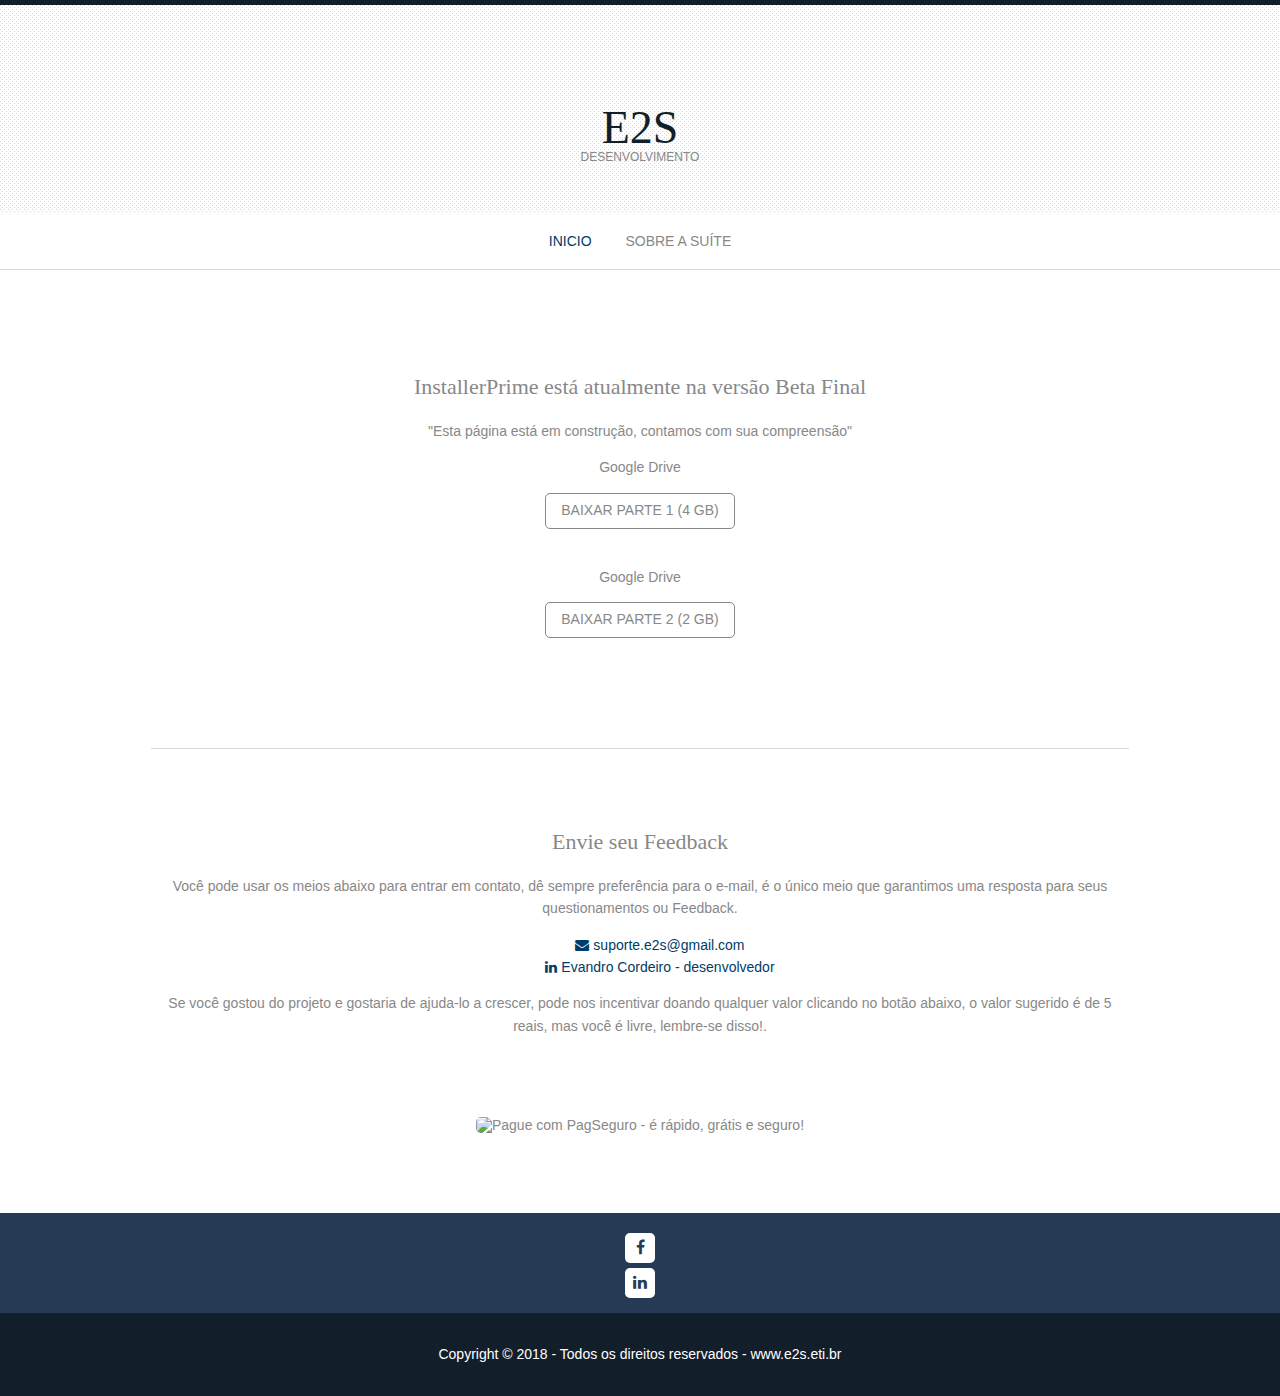
==== commit a5867758: "Update contact.html" ====
--- a/contact.html
+++ b/contact.html
@@ -44,12 +44,7 @@
 <div id="drive" class="wrapper row3">
 <section class="group center">
 <h2 class="heading"><br><br><br><br>InstallerPrime está atualmente na versão Beta Final</h2>
-<center><p>InstallerPrime é uma Suíte nova, em todos os sentidos, sejam de ideias, design ou funcionalidades. É um projeto de ferramenta simples e pessoal, de uso privado que acabou se tornando disponível para a comunidade sem nenhum custo, para todos aqueles que desejarem apenas usar, testar e/ou ajudar a melhora-lo de todas as formas.<br<br>
-O foco principal, são as pessoas que fazem manutenção de software diariamente e precisam manter diversos programas de inúmeras fontes atualizadas constantemente, ou ainda para aqueles que precisam instalar ou reparar programas estando off-line, sem nenhum tipo de conexão com a internet, com o Prime apenas um download e uma instalação você passa a ter disponível todos os programas listados abaixo, separados em seções.<br><br>
-Tenho certeza que o programa já pode ser útil para muitas pessoas, assim como já está sendo para mim, hoje não nada é além de um simples código escrito em Python, carregado com os melhores e mais usados programas e ferramentas; focado nas principais categorias da tecnologia, mas que está evoluindo conforme novos conhecimentos são agregados, isto será visível no layout da próxima versão prevista para o início do próximo ano.<br><br>
-É importante frisar, e isto está visível em várias partes do site, tudo é muito novo, tudo está em desenvolvimento e passando por etapas de ajustes, correções e melhorias, por isso seu Feedback é muito importante, a opinião de quem usa é que dá o norte e sentido para qualquer programa, quando o desenvolvedor está aberto para escutar, por isso tenha certeza que a opinião de todos, sempre que for possível será avaliada e considerada para a evolução do Prime.<br><br> 
-									           Evandro Cordeiro
-</p></center>
+<center><p>"Esta página está em construção, contamos com sua compreensão"</p></center>
 <center><p>Google Drive</p></center>
 <a class="btn"  href="https://drive.google.com/file/d/1_bEuiXHigcuoL510w7KrJ0JxFjh6XC41/view?usp=sharing" target="_blank" value="Baixar parte 1 (4 GB)" onclick="conta();">Baixar parte 1 (4 GB)</a><br><br>
 <!-- <center><input type="text" id="contador" name="isso"  size="5" /></center> -->
